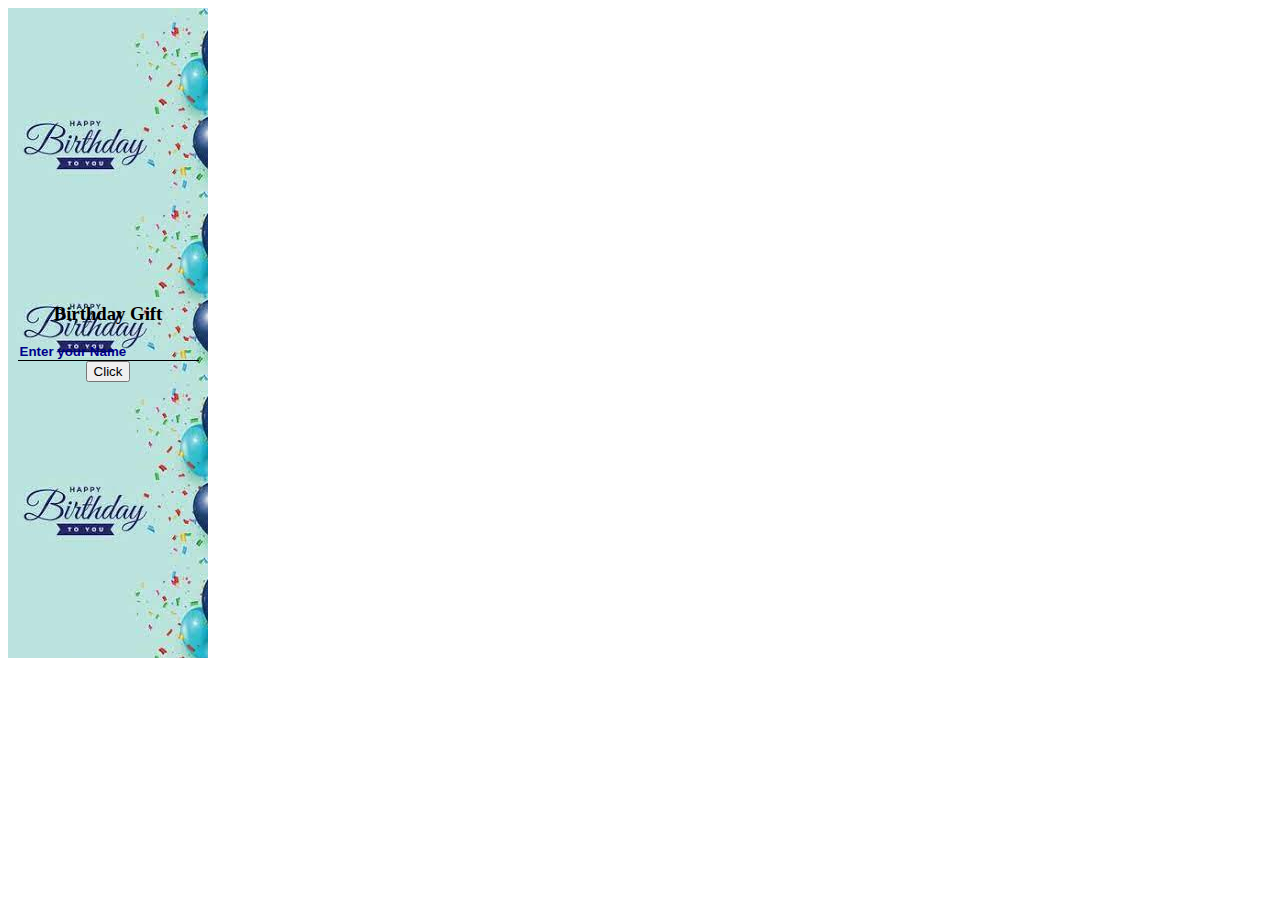
==== index.html @ 4faa4e8c "new" ====
<!DOCTYPE html>
<html lang="en">
<head>
    <meta charset="UTF-8">
    <meta http-equiv="X-UA-Compatible" content="IE=edge">
    <meta name="viewport" content="width=device-width, initial-scale=1.0">
    <title>Surprise...</title>
    <style>
       .main{
           width: 200px;
           height: 650px;
           position: relative;
           display: flex;
           justify-content: center;
           align-items: center;
           flex-direction: column;
           background: url("./images/birth.jpg");
       }
       #rname{
           border: none;
           background: none;
           outline: none;
           border-bottom: 1px solid black;
       }
       #rname::placeholder{
           color: darkblue;
           font-weight: bold;
       }
    </style>
</head>
<body>
    <div class="container main rounded">
        
        <div class="container d-flex justify-content-center rounded main ">
            <h3 class="display-3 fw-bold text-danger">Birthday Gift</h3>
            <input type="text" class="rounded" placeholder="Enter your Name" name="uname" id="rname">
            <input type="button" value="Click" name="btn" class="my-2 btn btn-primary text-light fw-bold" onclick="raki()">
        </div>
            
            
    </div>



    <script>
        function raki(){
            let rname = document.getElementById("rname").value;
            if (rname === "rakesh") {
               let raki =  window.open("surprise.html", "_self");
            }
            else{
                alert("better luck next time!...")
                location.reload();
            }
        }
    
      
    </script>


<link href="https://cdn.jsdelivr.net/npm/bootstrap@5.3.2/dist/css/bootstrap.min.css" rel="stylesheet" integrity="sha384-T3c6CoIi6uLrA9TneNEoa7RxnatzjcDSCmG1MXxSR1GAsXEV/Dwwykc2MPK8M2HN" crossorigin="anonymous">
<script src="https://cdn.jsdelivr.net/npm/bootstrap@5.3.2/dist/js/bootstrap.bundle.min.js" integrity="sha384-C6RzsynM9kWDrMNeT87bh95OGNyZPhcTNXj1NW7RuBCsyN/o0jlpcV8Qyq46cDfL" crossorigin="anonymous"></script>
    
    </body>
</html>
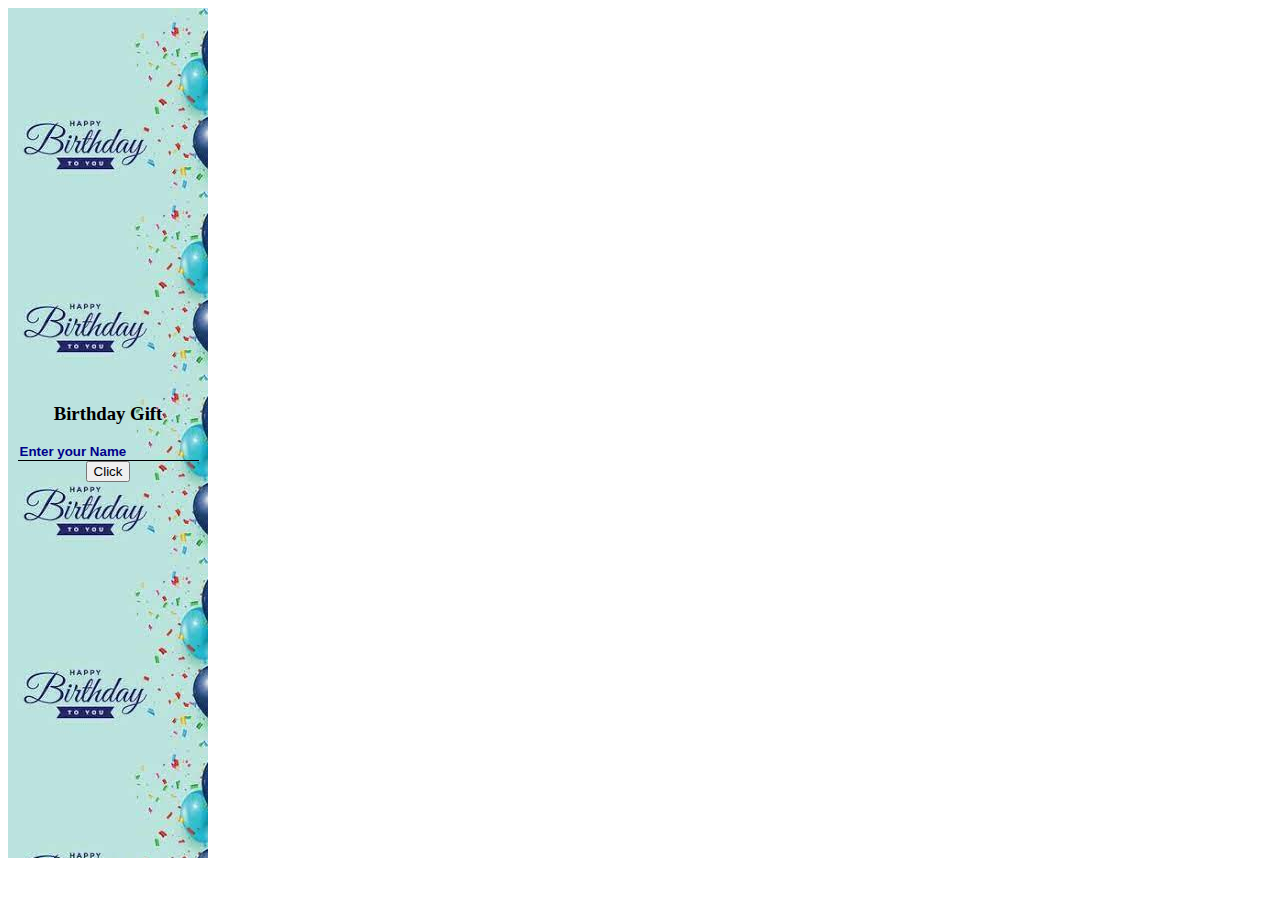
==== commit 1e4d4786: "new" ====
--- a/index.html
+++ b/index.html
@@ -8,7 +8,7 @@
     <style>
        .main{
            width: 200px;
-           height: 650px;
+           height: 850px;
            position: relative;
            display: flex;
            justify-content: center;
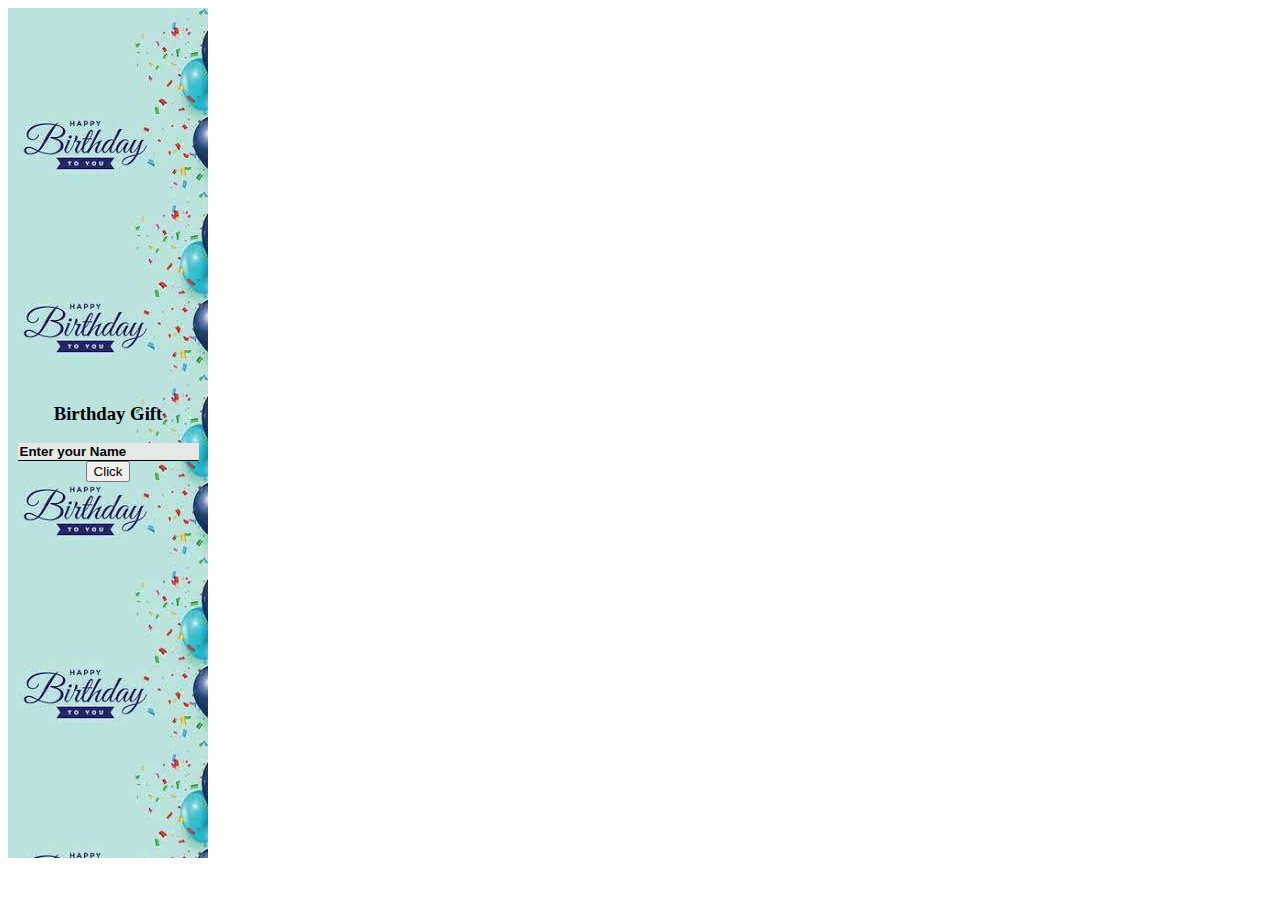
==== commit e72bd203: "newww" ====
--- a/index.html
+++ b/index.html
@@ -15,15 +15,16 @@
            align-items: center;
            flex-direction: column;
            background: url("./images/birth.jpg");
+           overflow-y: hidden;
        }
        #rname{
            border: none;
-           background: none;
+           background: rgb(229, 233, 229);
            outline: none;
            border-bottom: 1px solid black;
        }
        #rname::placeholder{
-           color: darkblue;
+           color: rgb(2, 2, 2);
            font-weight: bold;
        }
     </style>
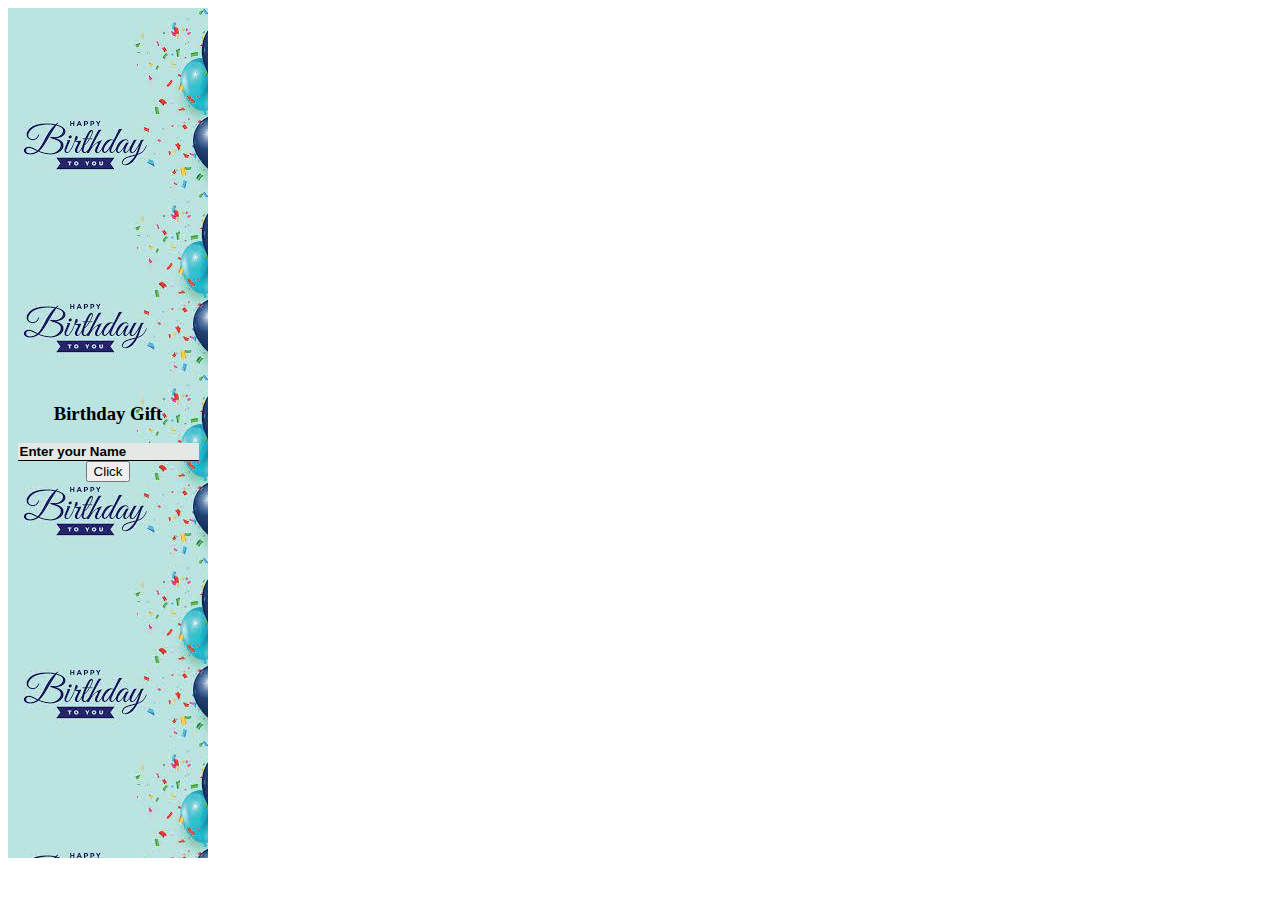
==== commit 74507d9a: "new" ====
--- a/index.html
+++ b/index.html
@@ -14,7 +14,7 @@
            justify-content: center;
            align-items: center;
            flex-direction: column;
-           background: url("./images/birth.jpg");
+           background: url("./images/birthday.jpg");
            overflow-y: hidden;
        }
        #rname{
@@ -49,8 +49,8 @@
             if (rname === "rakesh") {
                let raki =  window.open("surprise.html", "_self");
             }
-            else{
-                alert("better luck next time!...")
+            else if (rname === rname) {
+                alert(`${rname} Waiting for your Birthday`)
                 location.reload();
             }
         }
